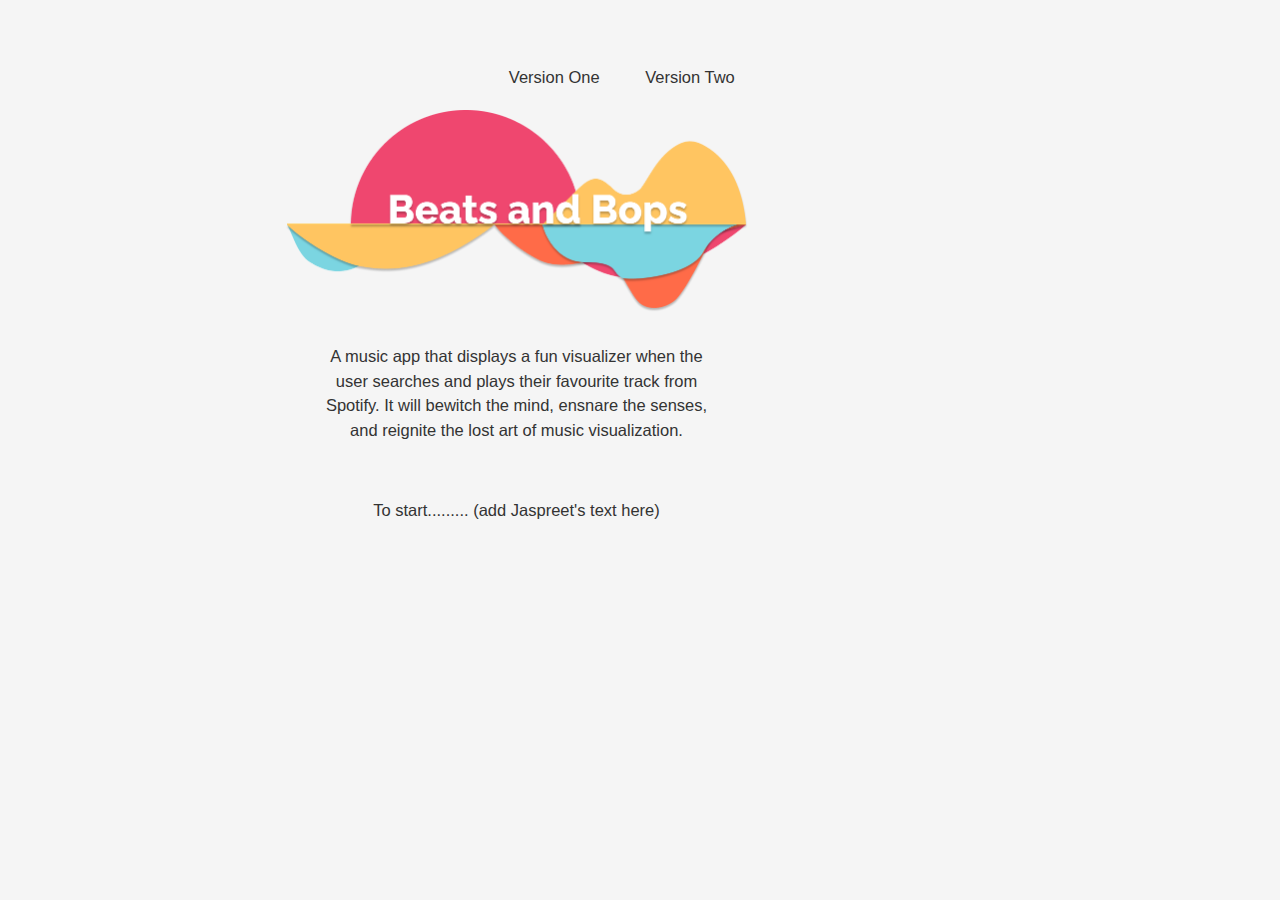
==== index.html @ 2db9bd87 "Fixed errors on CSS file" ====
<!-- Beats and Bops Webpage Structure -->
<!DOCTYPE html>
<html lang="en">
<head>
    <meta charset="UTF-8">
    <meta http-equiv="X-UA-Compatible" content="IE=edge">
    <meta name="viewport" content="width=device-width, initial-scale=1.0">
    <title>Beats and Bops</title>
    <link rel="stylesheet" href="./assets/css/homepageStyle.css">
</head>
<body>
    <main>

        <!-- placed a wrapper to help give format to the page -->
        <div class="wrapper" >
    
            <!-- Visualizer Section -->
            <div class="visualizers">
                <!-- Visualizer One -->
                <div class="vis">
                    <a href="./visualizer1.html">Version One</a>
                </div>
                <!-- Visualizer Two -->
                <div class="vis">
                    <a href="./assets/vis2/visualizer2.html">Version Two</a>
                </div>
            </div>
             <!-- This section contains the logo and information about the song being played/what our project does -->
             <section id="info" >
                <img id="logo" src="./assets/images/icon.png" alt="Beats and Bops Logo">
                <p id="song-description"> 
                    A music app that displays a fun visualizer when the user searches and plays their favourite track from Spotify. It will bewitch the mind, ensnare the senses, and reignite the lost art of music visualization.
                </p>

                <p id="song-description"> 
                    To start......... (add Jaspreet's text here)
                </p>

            </section>

        </div>
    </main>

    <!-- jQuery -->
    <!-- <script src="https://ajax.googleapis.com/ajax/libs/jquery/3.5.1/jquery.min.js"></script> -->
    <!-- Our JS file -->
    <!-- <script src=""></script> -->
</body>
</html>
---- assets/css/homepageStyle.css ----
/* Beats and Bops Style Sheet */

/* Accept suggestions for the font */
html {
    font-family: 'Raleway', sans-serif;
    background-color: #f5f5f5;
}
/* The content will cover the whole page (10vh for the margins) */
body {
    height: 90vh;
    font-size: calc(12px + 0.5vh);
}

.wrapper {
    width: 90%;
    margin: 5vh;
    height: 90vh;
}
p,h1,h2 {
    color: #333;
    font-weight: 500;
}

/* Here we give format to the info container which includes the logo,
song description/project description1 */
#info {
    display: inline-block;
    text-align: center;
}
#logo {
    width: 50%;
}
#song-description {
    width: 400px;
    line-height: 1.5;
    margin: 0 auto;
    padding: 3%;
}

/* Link Styles */
.visualizers {
    display: flex;
    flex-wrap: wrap;
    justify-content: center;
}
.vis {
    padding: 2%;

}
.vis a {
    text-decoration: none;
    color: #333;
}
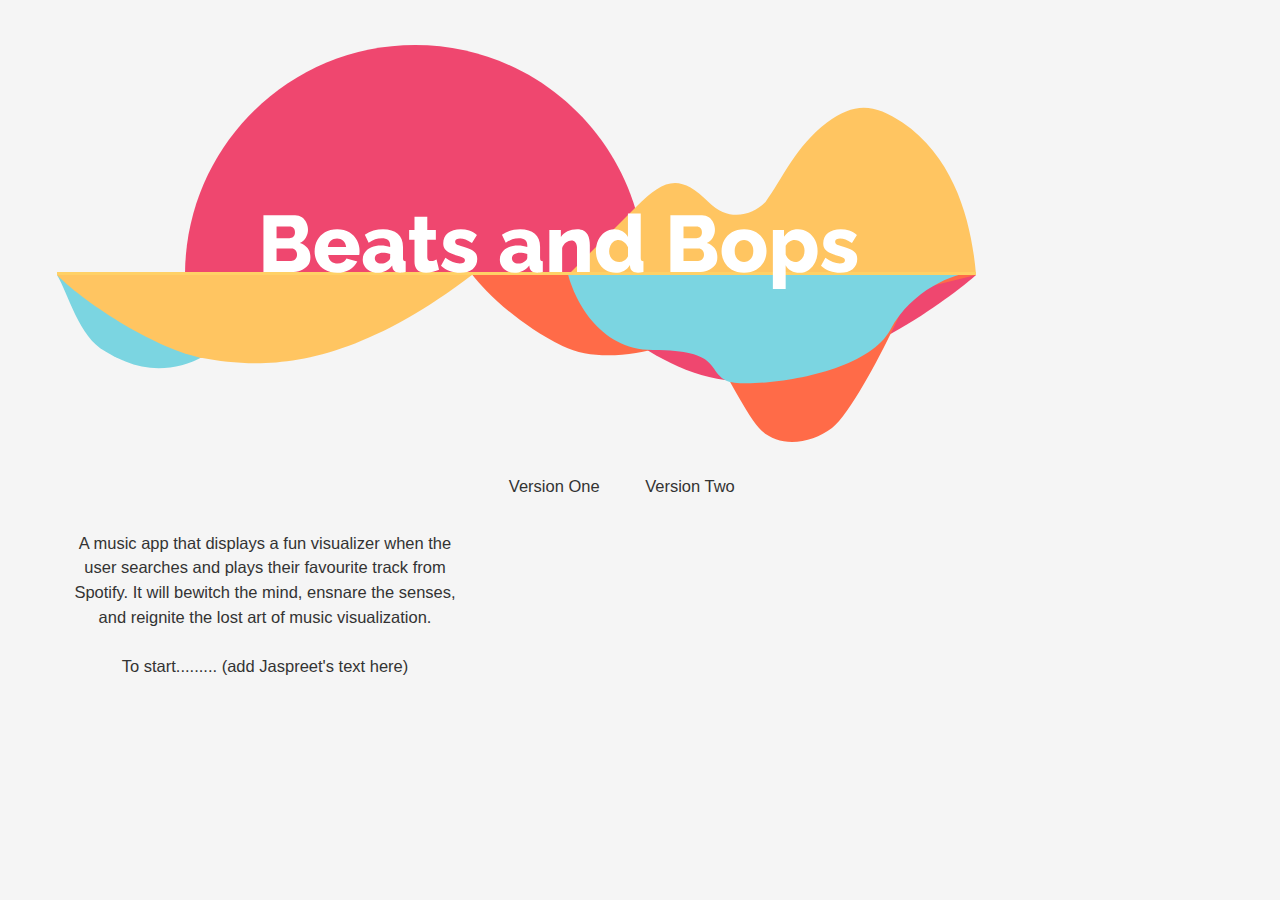
==== commit f4561b06: "Changed logo to SVG file" ====
--- a/index.html
+++ b/index.html
@@ -9,37 +9,44 @@
     <link rel="stylesheet" href="./assets/css/homepageStyle.css">
 </head>
 <body>
-    <main>
 
-        <!-- placed a wrapper to help give format to the page -->
-        <div class="wrapper" >
-    
-            <!-- Visualizer Section -->
-            <div class="visualizers">
-                <!-- Visualizer One -->
-                <div class="vis">
-                    <a href="./visualizer1.html">Version One</a>
-                </div>
-                <!-- Visualizer Two -->
-                <div class="vis">
-                    <a href="./assets/vis2/visualizer2.html">Version Two</a>
-                </div>
-            </div>
-             <!-- This section contains the logo and information about the song being played/what our project does -->
-             <section id="info" >
-                <img id="logo" src="./assets/images/icon.png" alt="Beats and Bops Logo">
-                <p id="song-description"> 
-                    A music app that displays a fun visualizer when the user searches and plays their favourite track from Spotify. It will bewitch the mind, ensnare the senses, and reignite the lost art of music visualization.
-                </p>
+<!-- placed a wrapper to help give format to the page -->
+<div class="wrapper" >
 
-                <p id="song-description"> 
-                    To start......... (add Jaspreet's text here)
-                </p>
+<div class="logo-container">
+    <svg class="logo" width="927" height="405" viewBox="0 0 927 405" fill="none" xmlns="http://www.w3.org/2000/svg">
+        <path class="blue-bottom-left" d="M52.5 306.5C25.5 292 15.3446 248.433 4 230C66.0615 249.616 182.277 293.314 150.645 311.172C126.681 324.701 97.8599 327.185 72.5 316.5C59.4886 310.778 64.8073 313.611 52.5 306.5Z" fill="#7BD5E1"/>
+        <path class="yellow-bottom-left" d="M4 230H419C289 329 205 323 149.5 313C105.1 305 34.5 260.5 4 230Z" fill="#FFC561"/>
+        <path class="blue-bottom-right" d="M687.827 336C778.667 336 882.459 265.333 923 230C923 230 531.5 230 517.088 230C502.677 230 596.986 336 687.827 336Z" fill="#EF476F"/>
+        <path class="pink-bottom-right" d="M923 230H419.5C430.333 244.333 463.5 278.6 509.5 301C555.5 323.4 623 300.333 651 286C663.333 311.5 691.6 366.6 706 383C724 403.5 757.5 399.5 779 383C796.2 369.8 826.167 312.833 839 286L858 246L923 230Z" fill="#FF6B48"/>
+        <path class="orange-bottom-right" d="M837.5 284.5C858.7 244.9 900.833 228.333 920.5 227H514.5C520 251.667 544.8 305 600 305C669 305 653.296 325.982 674 336C689.5 343.5 811 334 837.5 284.5Z" fill="#7BD5E1"/>
+        <path class="pink-top" d="M362 0C234.975 0 132 102.975 132 230H592C592 102.975 489.026 0 362 0Z" fill="#EF476F"/>
+        <path class="yellow-top" d="M849.5 77.5001C904.059 114.524 919 182 923 229.5H515.5L583.5 161.5C611 134 626.5 128 655.5 157C678.7 180.2 703.167 166.667 712.5 157C729.333 134.167 742.63 101.093 774 77.5001C801.362 56.9219 821.609 58.5734 849.5 77.5001Z" fill="#FFC561"/>
+        <rect class="yellow line" x="4" y="227" width="919" height="3" fill="#FFD166"/>
+        <path class="text" d="M257.4 212.44C257.4 215.693 256.52 218.413 254.76 220.6C253 222.733 250.653 224.333 247.72 225.4C244.84 226.467 241.64 227 238.12 227H210.44V170.2H242.04C244.707 170.2 247 170.92 248.92 172.36C250.84 173.747 252.333 175.56 253.4 177.8C254.467 180.04 255 182.36 255 184.76C255 187.427 254.307 189.987 252.92 192.44C251.533 194.893 249.507 196.707 246.84 197.88C250.04 198.84 252.6 200.547 254.52 203C256.44 205.453 257.4 208.6 257.4 212.44ZM223.56 181.4V193.16H236.44C237.88 193.16 239.16 192.68 240.28 191.72C241.4 190.76 241.96 189.267 241.96 187.24C241.96 185.373 241.453 183.933 240.44 182.92C239.48 181.907 238.307 181.4 236.92 181.4H223.56ZM244.04 209.8C244.04 208.04 243.533 206.547 242.52 205.32C241.507 204.093 240.227 203.48 238.68 203.48H223.56V215.88H238.12C239.773 215.88 241.16 215.32 242.28 214.2C243.453 213.027 244.04 211.56 244.04 209.8ZM284.168 227.8C279.421 227.8 275.368 226.813 272.008 224.84C268.648 222.867 266.061 220.253 264.248 217C262.488 213.747 261.608 210.227 261.608 206.44C261.608 202.387 262.488 198.68 264.248 195.32C266.008 191.96 268.568 189.267 271.928 187.24C275.288 185.213 279.368 184.2 284.168 184.2C288.914 184.2 292.968 185.213 296.328 187.24C299.688 189.267 302.221 191.933 303.928 195.24C305.688 198.547 306.568 202.093 306.568 205.88C306.568 207.427 306.461 208.787 306.248 209.96H275.208C275.421 212.787 276.434 214.947 278.248 216.44C280.114 217.88 282.221 218.6 284.568 218.6C286.434 218.6 288.221 218.147 289.928 217.24C291.634 216.333 292.808 215.107 293.448 213.56L304.328 216.6C302.674 219.907 300.088 222.6 296.568 224.68C293.101 226.76 288.968 227.8 284.168 227.8ZM274.888 202.12H293.128C292.861 199.453 291.874 197.347 290.168 195.8C288.514 194.2 286.461 193.4 284.008 193.4C281.554 193.4 279.474 194.2 277.768 195.8C276.114 197.4 275.154 199.507 274.888 202.12ZM309.729 214.44C309.729 211.667 310.502 209.24 312.049 207.16C313.595 205.08 315.729 203.453 318.449 202.28C321.169 201.053 324.289 200.44 327.809 200.44C329.515 200.44 331.195 200.6 332.849 200.92C334.502 201.187 335.942 201.587 337.169 202.12V200.28C337.169 195.533 334.369 193.16 328.769 193.16C326.422 193.16 324.209 193.56 322.129 194.36C320.102 195.16 317.942 196.307 315.649 197.8L311.809 189.64C317.355 186.013 323.435 184.2 330.049 184.2C336.342 184.2 341.222 185.72 344.689 188.76C348.209 191.747 349.969 196.093 349.969 201.8V212.76C349.969 214.04 350.155 214.947 350.529 215.48C350.955 216.013 351.675 216.307 352.689 216.36V227C351.569 227.213 350.555 227.373 349.649 227.48C348.742 227.587 347.942 227.64 347.249 227.64C344.849 227.64 343.009 227.16 341.729 226.2C340.502 225.24 339.729 223.933 339.409 222.28L339.169 220.44C337.302 222.84 335.062 224.68 332.449 225.96C329.835 227.187 327.142 227.8 324.369 227.8C321.595 227.8 319.089 227.213 316.849 226.04C314.662 224.867 312.929 223.293 311.649 221.32C310.369 219.293 309.729 217 309.729 214.44ZM335.169 216.04C336.502 214.973 337.169 213.88 337.169 212.76V209C336.049 208.573 334.822 208.253 333.489 208.04C332.209 207.773 331.035 207.64 329.969 207.64C327.569 207.64 325.595 208.173 324.049 209.24C322.555 210.307 321.809 211.667 321.809 213.32C321.809 214.76 322.369 216.013 323.489 217.08C324.662 218.093 326.209 218.6 328.129 218.6C329.409 218.6 330.689 218.36 331.969 217.88C333.249 217.4 334.315 216.787 335.169 216.04ZM386.053 224.76C384.293 225.507 382.266 226.2 379.973 226.84C377.733 227.48 375.466 227.8 373.173 227.8C371.04 227.8 369.093 227.453 367.333 226.76C365.573 226.013 364.16 224.813 363.093 223.16C362.026 221.507 361.493 219.32 361.493 216.6V194.68H356.133V185H361.493V171.64H374.293V185H382.853V194.68H374.293V212.2C374.293 213.587 374.64 214.6 375.333 215.24C376.026 215.827 376.906 216.12 377.973 216.12C378.933 216.12 379.92 215.96 380.933 215.64C381.946 215.32 382.826 214.973 383.573 214.6L386.053 224.76ZM407.121 227.8C403.494 227.8 399.974 227.213 396.561 226.04C393.201 224.813 390.347 223.08 388.001 220.84L392.401 212.76C397.574 216.547 402.347 218.44 406.721 218.44C408.374 218.44 409.654 218.173 410.561 217.64C411.467 217.107 411.921 216.28 411.921 215.16C411.921 213.987 411.307 213.16 410.081 212.68C408.854 212.147 407.041 211.533 404.641 210.84C401.441 209.773 398.774 208.733 396.641 207.72C394.507 206.707 392.907 205.48 391.841 204.04C390.774 202.6 390.241 200.68 390.241 198.28C390.241 194.067 391.814 190.68 394.961 188.12C398.107 185.507 402.374 184.2 407.761 184.2C410.641 184.2 413.441 184.653 416.161 185.56C418.934 186.467 421.521 187.987 423.921 190.12L418.961 198.12C416.561 196.467 414.427 195.267 412.561 194.52C410.694 193.773 408.881 193.4 407.121 193.4C405.734 193.4 404.561 193.667 403.601 194.2C402.641 194.68 402.161 195.533 402.161 196.76C402.161 197.933 402.694 198.813 403.761 199.4C404.827 199.933 406.481 200.52 408.721 201.16C412.134 202.173 414.987 203.213 417.281 204.28C419.627 205.293 421.361 206.573 422.481 208.12C423.654 209.613 424.241 211.613 424.241 214.12C424.241 218.387 422.694 221.747 419.601 224.2C416.507 226.6 412.347 227.8 407.121 227.8ZM446.838 214.44C446.838 211.667 447.611 209.24 449.158 207.16C450.705 205.08 452.838 203.453 455.558 202.28C458.278 201.053 461.398 200.44 464.918 200.44C466.625 200.44 468.305 200.6 469.958 200.92C471.611 201.187 473.051 201.587 474.278 202.12V200.28C474.278 195.533 471.478 193.16 465.878 193.16C463.531 193.16 461.318 193.56 459.238 194.36C457.211 195.16 455.051 196.307 452.758 197.8L448.918 189.64C454.465 186.013 460.545 184.2 467.158 184.2C473.451 184.2 478.331 185.72 481.798 188.76C485.318 191.747 487.078 196.093 487.078 201.8V212.76C487.078 214.04 487.265 214.947 487.638 215.48C488.065 216.013 488.785 216.307 489.798 216.36V227C488.678 227.213 487.665 227.373 486.758 227.48C485.851 227.587 485.051 227.64 484.358 227.64C481.958 227.64 480.118 227.16 478.838 226.2C477.611 225.24 476.838 223.933 476.518 222.28L476.278 220.44C474.411 222.84 472.171 224.68 469.558 225.96C466.945 227.187 464.251 227.8 461.478 227.8C458.705 227.8 456.198 227.213 453.958 226.04C451.771 224.867 450.038 223.293 448.758 221.32C447.478 219.293 446.838 217 446.838 214.44ZM472.278 216.04C473.611 214.973 474.278 213.88 474.278 212.76V209C473.158 208.573 471.931 208.253 470.598 208.04C469.318 207.773 468.145 207.64 467.078 207.64C464.678 207.64 462.705 208.173 461.158 209.24C459.665 210.307 458.918 211.667 458.918 213.32C458.918 214.76 459.478 216.013 460.598 217.08C461.771 218.093 463.318 218.6 465.238 218.6C466.518 218.6 467.798 218.36 469.078 217.88C470.358 217.4 471.425 216.787 472.278 216.04ZM536.833 227H524.033V203.4C524.033 200.627 523.5 198.627 522.433 197.4C521.42 196.12 520.06 195.48 518.353 195.48C516.593 195.48 514.806 196.173 512.993 197.56C511.18 198.947 509.9 200.733 509.153 202.92V227H496.353V185H507.873V192.04C509.42 189.587 511.606 187.667 514.433 186.28C517.26 184.893 520.513 184.2 524.193 184.2C526.913 184.2 529.1 184.707 530.753 185.72C532.46 186.68 533.74 187.96 534.593 189.56C535.5 191.107 536.086 192.813 536.353 194.68C536.673 196.547 536.833 198.36 536.833 200.12V227ZM542.938 205.96C542.938 201.907 543.711 198.253 545.258 195C546.858 191.693 549.044 189.08 551.818 187.16C554.644 185.187 557.871 184.2 561.497 184.2C564.431 184.2 567.071 184.92 569.418 186.36C571.818 187.747 573.658 189.587 574.938 191.88V168.6H587.738V212.76C587.738 214.04 587.924 214.947 588.298 215.48C588.724 216.013 589.444 216.307 590.458 216.36V227C588.218 227.427 586.404 227.64 585.017 227.64C582.831 227.64 581.044 227.16 579.658 226.2C578.271 225.24 577.444 223.907 577.178 222.2L576.938 220.04C575.444 222.653 573.418 224.6 570.858 225.88C568.298 227.16 565.604 227.8 562.778 227.8C558.938 227.8 555.524 226.867 552.538 225C549.551 223.08 547.204 220.467 545.498 217.16C543.791 213.853 542.938 210.12 542.938 205.96ZM575.018 211.16V202.36C574.218 200.227 572.911 198.493 571.098 197.16C569.338 195.773 567.498 195.08 565.578 195.08C563.764 195.08 562.138 195.587 560.698 196.6C559.258 197.613 558.138 198.973 557.338 200.68C556.538 202.387 556.138 204.227 556.138 206.2C556.138 209.293 557.071 211.88 558.938 213.96C560.858 215.987 563.284 217 566.218 217C567.978 217 569.658 216.493 571.258 215.48C572.911 214.413 574.164 212.973 575.018 211.16ZM664.353 212.44C664.353 215.693 663.473 218.413 661.713 220.6C659.953 222.733 657.606 224.333 654.673 225.4C651.793 226.467 648.593 227 645.073 227H617.393V170.2H648.993C651.66 170.2 653.953 170.92 655.873 172.36C657.793 173.747 659.286 175.56 660.353 177.8C661.42 180.04 661.953 182.36 661.953 184.76C661.953 187.427 661.26 189.987 659.873 192.44C658.486 194.893 656.46 196.707 653.793 197.88C656.993 198.84 659.553 200.547 661.473 203C663.393 205.453 664.353 208.6 664.353 212.44ZM630.513 181.4V193.16H643.393C644.833 193.16 646.113 192.68 647.233 191.72C648.353 190.76 648.913 189.267 648.913 187.24C648.913 185.373 648.406 183.933 647.393 182.92C646.433 181.907 645.26 181.4 643.873 181.4H630.513ZM650.993 209.8C650.993 208.04 650.486 206.547 649.473 205.32C648.46 204.093 647.18 203.48 645.633 203.48H630.513V215.88H645.073C646.726 215.88 648.113 215.32 649.233 214.2C650.406 213.027 650.993 211.56 650.993 209.8ZM691.041 227.8C686.241 227.8 682.161 226.787 678.801 224.76C675.494 222.733 672.961 220.067 671.201 216.76C669.441 213.453 668.561 209.88 668.561 206.04C668.561 202.147 669.441 198.547 671.201 195.24C672.961 191.933 675.521 189.267 678.881 187.24C682.241 185.213 686.294 184.2 691.041 184.2C695.787 184.2 699.841 185.213 703.201 187.24C706.561 189.267 709.121 191.933 710.881 195.24C712.641 198.547 713.521 202.147 713.521 206.04C713.521 209.88 712.641 213.453 710.881 216.76C709.121 220.067 706.561 222.733 703.201 224.76C699.841 226.787 695.787 227.8 691.041 227.8ZM681.681 206.04C681.681 209.293 682.561 211.933 684.321 213.96C686.134 215.987 688.374 217 691.041 217C693.654 217 695.841 215.987 697.601 213.96C699.414 211.933 700.321 209.293 700.321 206.04C700.321 202.787 699.414 200.147 697.601 198.12C695.841 196.093 693.654 195.08 691.041 195.08C688.374 195.08 686.134 196.093 684.321 198.12C682.561 200.147 681.681 202.787 681.681 206.04ZM746.429 227.8C743.282 227.8 740.509 227.133 738.109 225.8C735.762 224.413 733.949 222.547 732.669 220.2V244.04H719.869V185H730.989V191.8C732.535 189.4 734.482 187.533 736.829 186.2C739.175 184.867 741.922 184.2 745.069 184.2C748.802 184.2 752.135 185.187 755.069 187.16C758.055 189.08 760.375 191.667 762.029 194.92C763.735 198.173 764.589 201.827 764.589 205.88C764.589 210.04 763.815 213.773 762.269 217.08C760.722 220.387 758.562 223 755.789 224.92C753.069 226.84 749.949 227.8 746.429 227.8ZM742.109 217C743.922 217 745.549 216.493 746.989 215.48C748.429 214.413 749.549 213.053 750.349 211.4C751.149 209.693 751.549 207.827 751.549 205.8C751.549 202.707 750.589 200.147 748.669 198.12C746.802 196.093 744.402 195.08 741.469 195.08C739.709 195.08 738.002 195.613 736.349 196.68C734.749 197.693 733.522 199.08 732.669 200.84V209.48C733.522 211.613 734.802 213.4 736.509 214.84C738.269 216.28 740.135 217 742.109 217ZM787.121 227.8C783.494 227.8 779.974 227.213 776.561 226.04C773.201 224.813 770.347 223.08 768.001 220.84L772.401 212.76C777.574 216.547 782.347 218.44 786.721 218.44C788.374 218.44 789.654 218.173 790.561 217.64C791.467 217.107 791.921 216.28 791.921 215.16C791.921 213.987 791.307 213.16 790.081 212.68C788.854 212.147 787.041 211.533 784.641 210.84C781.441 209.773 778.774 208.733 776.641 207.72C774.507 206.707 772.907 205.48 771.841 204.04C770.774 202.6 770.241 200.68 770.241 198.28C770.241 194.067 771.814 190.68 774.961 188.12C778.107 185.507 782.374 184.2 787.761 184.2C790.641 184.2 793.441 184.653 796.161 185.56C798.934 186.467 801.521 187.987 803.921 190.12L798.961 198.12C796.561 196.467 794.427 195.267 792.561 194.52C790.694 193.773 788.881 193.4 787.121 193.4C785.734 193.4 784.561 193.667 783.601 194.2C782.641 194.68 782.161 195.533 782.161 196.76C782.161 197.933 782.694 198.813 783.761 199.4C784.827 199.933 786.481 200.52 788.721 201.16C792.134 202.173 794.987 203.213 797.281 204.28C799.627 205.293 801.361 206.573 802.481 208.12C803.654 209.613 804.241 211.613 804.241 214.12C804.241 218.387 802.694 221.747 799.601 224.2C796.507 226.6 792.347 227.8 787.121 227.8Z" fill="white"/>
+    </svg>
+</div>
 
-            </section>
+    <div class="visualizers"> <!-- Visualizer Section -->
+        <div class="vis"> <!-- Visualizer One -->
+            <a href="./visualizer1.html">Version One</a>
+        </div>
+        <div class="vis"> <!-- Visualizer Two -->
+            <a href="./assets/vis2/visualizer2.html">Version Two</a>
+        </div>
+    </div>
 
-        </div>
-    </main>
+<!-- This section contains the logo and information about the song being played/what our project does -->
+    <section id="info" >
+        <p id="song-description"> 
+            A music app that displays a fun visualizer when the user searches and plays their favourite track from Spotify. It will bewitch the mind, ensnare the senses, and reignite the lost art of music visualization.
+        </p>
+
+        <p id="song-description"> 
+            To start......... (add Jaspreet's text here)
+        </p>
+    </section>
+</div> <!--End of div class="wrapper"-->
 
     <!-- jQuery -->
     <!-- <script src="https://ajax.googleapis.com/ajax/libs/jquery/3.5.1/jquery.min.js"></script> -->
--- a/assets/css/homepageStyle.css
+++ b/assets/css/homepageStyle.css
@@ -27,9 +27,12 @@
     display: inline-block;
     text-align: center;
 }
-#logo {
-    width: 50%;
+
+.logo-container {
+    width: 10em;
 }
+
+
 #song-description {
     width: 400px;
     line-height: 1.5;
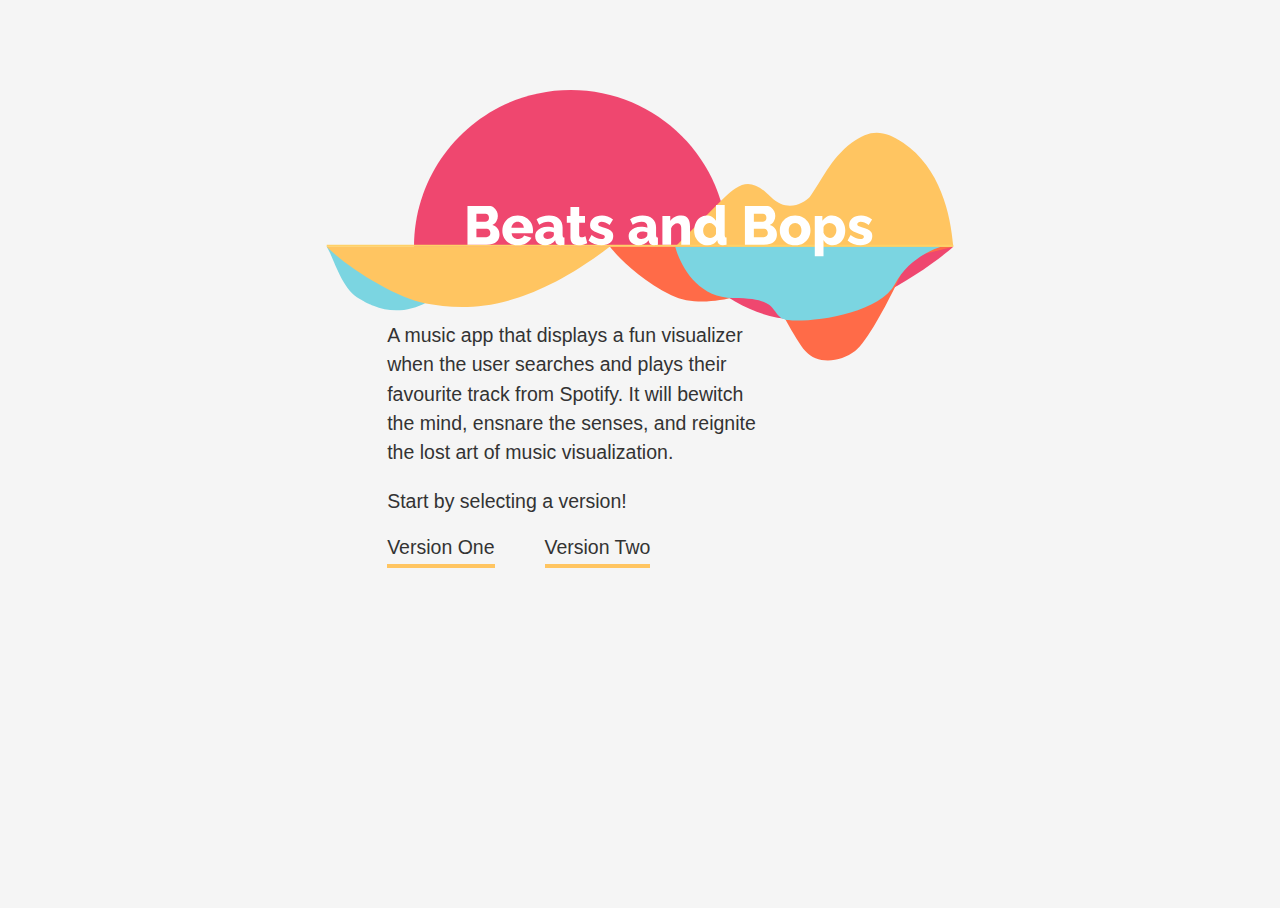
==== commit 0f0c47d4: "Styled links and font" ====
--- a/index.html
+++ b/index.html
@@ -7,14 +7,14 @@
     <meta name="viewport" content="width=device-width, initial-scale=1.0">
     <title>Beats and Bops</title>
     <link rel="stylesheet" href="./assets/css/homepageStyle.css">
+    <link href="https://fonts.googleapis.com/css2?family=Lato&display=swap" rel="stylesheet">
 </head>
 <body>
 
 <!-- placed a wrapper to help give format to the page -->
 <div class="wrapper" >
 
-<div class="logo-container">
-    <svg class="logo" width="927" height="405" viewBox="0 0 927 405" fill="none" xmlns="http://www.w3.org/2000/svg">
+    <svg class="logo" viewBox="0 0 927 405" fill="none" xmlns="http://www.w3.org/2000/svg">
         <path class="blue-bottom-left" d="M52.5 306.5C25.5 292 15.3446 248.433 4 230C66.0615 249.616 182.277 293.314 150.645 311.172C126.681 324.701 97.8599 327.185 72.5 316.5C59.4886 310.778 64.8073 313.611 52.5 306.5Z" fill="#7BD5E1"/>
         <path class="yellow-bottom-left" d="M4 230H419C289 329 205 323 149.5 313C105.1 305 34.5 260.5 4 230Z" fill="#FFC561"/>
         <path class="blue-bottom-right" d="M687.827 336C778.667 336 882.459 265.333 923 230C923 230 531.5 230 517.088 230C502.677 230 596.986 336 687.827 336Z" fill="#EF476F"/>
@@ -25,27 +25,25 @@
         <rect class="yellow line" x="4" y="227" width="919" height="3" fill="#FFD166"/>
         <path class="text" d="M257.4 212.44C257.4 215.693 256.52 218.413 254.76 220.6C253 222.733 250.653 224.333 247.72 225.4C244.84 226.467 241.64 227 238.12 227H210.44V170.2H242.04C244.707 170.2 247 170.92 248.92 172.36C250.84 173.747 252.333 175.56 253.4 177.8C254.467 180.04 255 182.36 255 184.76C255 187.427 254.307 189.987 252.92 192.44C251.533 194.893 249.507 196.707 246.84 197.88C250.04 198.84 252.6 200.547 254.52 203C256.44 205.453 257.4 208.6 257.4 212.44ZM223.56 181.4V193.16H236.44C237.88 193.16 239.16 192.68 240.28 191.72C241.4 190.76 241.96 189.267 241.96 187.24C241.96 185.373 241.453 183.933 240.44 182.92C239.48 181.907 238.307 181.4 236.92 181.4H223.56ZM244.04 209.8C244.04 208.04 243.533 206.547 242.52 205.32C241.507 204.093 240.227 203.48 238.68 203.48H223.56V215.88H238.12C239.773 215.88 241.16 215.32 242.28 214.2C243.453 213.027 244.04 211.56 244.04 209.8ZM284.168 227.8C279.421 227.8 275.368 226.813 272.008 224.84C268.648 222.867 266.061 220.253 264.248 217C262.488 213.747 261.608 210.227 261.608 206.44C261.608 202.387 262.488 198.68 264.248 195.32C266.008 191.96 268.568 189.267 271.928 187.24C275.288 185.213 279.368 184.2 284.168 184.2C288.914 184.2 292.968 185.213 296.328 187.24C299.688 189.267 302.221 191.933 303.928 195.24C305.688 198.547 306.568 202.093 306.568 205.88C306.568 207.427 306.461 208.787 306.248 209.96H275.208C275.421 212.787 276.434 214.947 278.248 216.44C280.114 217.88 282.221 218.6 284.568 218.6C286.434 218.6 288.221 218.147 289.928 217.24C291.634 216.333 292.808 215.107 293.448 213.56L304.328 216.6C302.674 219.907 300.088 222.6 296.568 224.68C293.101 226.76 288.968 227.8 284.168 227.8ZM274.888 202.12H293.128C292.861 199.453 291.874 197.347 290.168 195.8C288.514 194.2 286.461 193.4 284.008 193.4C281.554 193.4 279.474 194.2 277.768 195.8C276.114 197.4 275.154 199.507 274.888 202.12ZM309.729 214.44C309.729 211.667 310.502 209.24 312.049 207.16C313.595 205.08 315.729 203.453 318.449 202.28C321.169 201.053 324.289 200.44 327.809 200.44C329.515 200.44 331.195 200.6 332.849 200.92C334.502 201.187 335.942 201.587 337.169 202.12V200.28C337.169 195.533 334.369 193.16 328.769 193.16C326.422 193.16 324.209 193.56 322.129 194.36C320.102 195.16 317.942 196.307 315.649 197.8L311.809 189.64C317.355 186.013 323.435 184.2 330.049 184.2C336.342 184.2 341.222 185.72 344.689 188.76C348.209 191.747 349.969 196.093 349.969 201.8V212.76C349.969 214.04 350.155 214.947 350.529 215.48C350.955 216.013 351.675 216.307 352.689 216.36V227C351.569 227.213 350.555 227.373 349.649 227.48C348.742 227.587 347.942 227.64 347.249 227.64C344.849 227.64 343.009 227.16 341.729 226.2C340.502 225.24 339.729 223.933 339.409 222.28L339.169 220.44C337.302 222.84 335.062 224.68 332.449 225.96C329.835 227.187 327.142 227.8 324.369 227.8C321.595 227.8 319.089 227.213 316.849 226.04C314.662 224.867 312.929 223.293 311.649 221.32C310.369 219.293 309.729 217 309.729 214.44ZM335.169 216.04C336.502 214.973 337.169 213.88 337.169 212.76V209C336.049 208.573 334.822 208.253 333.489 208.04C332.209 207.773 331.035 207.64 329.969 207.64C327.569 207.64 325.595 208.173 324.049 209.24C322.555 210.307 321.809 211.667 321.809 213.32C321.809 214.76 322.369 216.013 323.489 217.08C324.662 218.093 326.209 218.6 328.129 218.6C329.409 218.6 330.689 218.36 331.969 217.88C333.249 217.4 334.315 216.787 335.169 216.04ZM386.053 224.76C384.293 225.507 382.266 226.2 379.973 226.84C377.733 227.48 375.466 227.8 373.173 227.8C371.04 227.8 369.093 227.453 367.333 226.76C365.573 226.013 364.16 224.813 363.093 223.16C362.026 221.507 361.493 219.32 361.493 216.6V194.68H356.133V185H361.493V171.64H374.293V185H382.853V194.68H374.293V212.2C374.293 213.587 374.64 214.6 375.333 215.24C376.026 215.827 376.906 216.12 377.973 216.12C378.933 216.12 379.92 215.96 380.933 215.64C381.946 215.32 382.826 214.973 383.573 214.6L386.053 224.76ZM407.121 227.8C403.494 227.8 399.974 227.213 396.561 226.04C393.201 224.813 390.347 223.08 388.001 220.84L392.401 212.76C397.574 216.547 402.347 218.44 406.721 218.44C408.374 218.44 409.654 218.173 410.561 217.64C411.467 217.107 411.921 216.28 411.921 215.16C411.921 213.987 411.307 213.16 410.081 212.68C408.854 212.147 407.041 211.533 404.641 210.84C401.441 209.773 398.774 208.733 396.641 207.72C394.507 206.707 392.907 205.48 391.841 204.04C390.774 202.6 390.241 200.68 390.241 198.28C390.241 194.067 391.814 190.68 394.961 188.12C398.107 185.507 402.374 184.2 407.761 184.2C410.641 184.2 413.441 184.653 416.161 185.56C418.934 186.467 421.521 187.987 423.921 190.12L418.961 198.12C416.561 196.467 414.427 195.267 412.561 194.52C410.694 193.773 408.881 193.4 407.121 193.4C405.734 193.4 404.561 193.667 403.601 194.2C402.641 194.68 402.161 195.533 402.161 196.76C402.161 197.933 402.694 198.813 403.761 199.4C404.827 199.933 406.481 200.52 408.721 201.16C412.134 202.173 414.987 203.213 417.281 204.28C419.627 205.293 421.361 206.573 422.481 208.12C423.654 209.613 424.241 211.613 424.241 214.12C424.241 218.387 422.694 221.747 419.601 224.2C416.507 226.6 412.347 227.8 407.121 227.8ZM446.838 214.44C446.838 211.667 447.611 209.24 449.158 207.16C450.705 205.08 452.838 203.453 455.558 202.28C458.278 201.053 461.398 200.44 464.918 200.44C466.625 200.44 468.305 200.6 469.958 200.92C471.611 201.187 473.051 201.587 474.278 202.12V200.28C474.278 195.533 471.478 193.16 465.878 193.16C463.531 193.16 461.318 193.56 459.238 194.36C457.211 195.16 455.051 196.307 452.758 197.8L448.918 189.64C454.465 186.013 460.545 184.2 467.158 184.2C473.451 184.2 478.331 185.72 481.798 188.76C485.318 191.747 487.078 196.093 487.078 201.8V212.76C487.078 214.04 487.265 214.947 487.638 215.48C488.065 216.013 488.785 216.307 489.798 216.36V227C488.678 227.213 487.665 227.373 486.758 227.48C485.851 227.587 485.051 227.64 484.358 227.64C481.958 227.64 480.118 227.16 478.838 226.2C477.611 225.24 476.838 223.933 476.518 222.28L476.278 220.44C474.411 222.84 472.171 224.68 469.558 225.96C466.945 227.187 464.251 227.8 461.478 227.8C458.705 227.8 456.198 227.213 453.958 226.04C451.771 224.867 450.038 223.293 448.758 221.32C447.478 219.293 446.838 217 446.838 214.44ZM472.278 216.04C473.611 214.973 474.278 213.88 474.278 212.76V209C473.158 208.573 471.931 208.253 470.598 208.04C469.318 207.773 468.145 207.64 467.078 207.64C464.678 207.64 462.705 208.173 461.158 209.24C459.665 210.307 458.918 211.667 458.918 213.32C458.918 214.76 459.478 216.013 460.598 217.08C461.771 218.093 463.318 218.6 465.238 218.6C466.518 218.6 467.798 218.36 469.078 217.88C470.358 217.4 471.425 216.787 472.278 216.04ZM536.833 227H524.033V203.4C524.033 200.627 523.5 198.627 522.433 197.4C521.42 196.12 520.06 195.48 518.353 195.48C516.593 195.48 514.806 196.173 512.993 197.56C511.18 198.947 509.9 200.733 509.153 202.92V227H496.353V185H507.873V192.04C509.42 189.587 511.606 187.667 514.433 186.28C517.26 184.893 520.513 184.2 524.193 184.2C526.913 184.2 529.1 184.707 530.753 185.72C532.46 186.68 533.74 187.96 534.593 189.56C535.5 191.107 536.086 192.813 536.353 194.68C536.673 196.547 536.833 198.36 536.833 200.12V227ZM542.938 205.96C542.938 201.907 543.711 198.253 545.258 195C546.858 191.693 549.044 189.08 551.818 187.16C554.644 185.187 557.871 184.2 561.497 184.2C564.431 184.2 567.071 184.92 569.418 186.36C571.818 187.747 573.658 189.587 574.938 191.88V168.6H587.738V212.76C587.738 214.04 587.924 214.947 588.298 215.48C588.724 216.013 589.444 216.307 590.458 216.36V227C588.218 227.427 586.404 227.64 585.017 227.64C582.831 227.64 581.044 227.16 579.658 226.2C578.271 225.24 577.444 223.907 577.178 222.2L576.938 220.04C575.444 222.653 573.418 224.6 570.858 225.88C568.298 227.16 565.604 227.8 562.778 227.8C558.938 227.8 555.524 226.867 552.538 225C549.551 223.08 547.204 220.467 545.498 217.16C543.791 213.853 542.938 210.12 542.938 205.96ZM575.018 211.16V202.36C574.218 200.227 572.911 198.493 571.098 197.16C569.338 195.773 567.498 195.08 565.578 195.08C563.764 195.08 562.138 195.587 560.698 196.6C559.258 197.613 558.138 198.973 557.338 200.68C556.538 202.387 556.138 204.227 556.138 206.2C556.138 209.293 557.071 211.88 558.938 213.96C560.858 215.987 563.284 217 566.218 217C567.978 217 569.658 216.493 571.258 215.48C572.911 214.413 574.164 212.973 575.018 211.16ZM664.353 212.44C664.353 215.693 663.473 218.413 661.713 220.6C659.953 222.733 657.606 224.333 654.673 225.4C651.793 226.467 648.593 227 645.073 227H617.393V170.2H648.993C651.66 170.2 653.953 170.92 655.873 172.36C657.793 173.747 659.286 175.56 660.353 177.8C661.42 180.04 661.953 182.36 661.953 184.76C661.953 187.427 661.26 189.987 659.873 192.44C658.486 194.893 656.46 196.707 653.793 197.88C656.993 198.84 659.553 200.547 661.473 203C663.393 205.453 664.353 208.6 664.353 212.44ZM630.513 181.4V193.16H643.393C644.833 193.16 646.113 192.68 647.233 191.72C648.353 190.76 648.913 189.267 648.913 187.24C648.913 185.373 648.406 183.933 647.393 182.92C646.433 181.907 645.26 181.4 643.873 181.4H630.513ZM650.993 209.8C650.993 208.04 650.486 206.547 649.473 205.32C648.46 204.093 647.18 203.48 645.633 203.48H630.513V215.88H645.073C646.726 215.88 648.113 215.32 649.233 214.2C650.406 213.027 650.993 211.56 650.993 209.8ZM691.041 227.8C686.241 227.8 682.161 226.787 678.801 224.76C675.494 222.733 672.961 220.067 671.201 216.76C669.441 213.453 668.561 209.88 668.561 206.04C668.561 202.147 669.441 198.547 671.201 195.24C672.961 191.933 675.521 189.267 678.881 187.24C682.241 185.213 686.294 184.2 691.041 184.2C695.787 184.2 699.841 185.213 703.201 187.24C706.561 189.267 709.121 191.933 710.881 195.24C712.641 198.547 713.521 202.147 713.521 206.04C713.521 209.88 712.641 213.453 710.881 216.76C709.121 220.067 706.561 222.733 703.201 224.76C699.841 226.787 695.787 227.8 691.041 227.8ZM681.681 206.04C681.681 209.293 682.561 211.933 684.321 213.96C686.134 215.987 688.374 217 691.041 217C693.654 217 695.841 215.987 697.601 213.96C699.414 211.933 700.321 209.293 700.321 206.04C700.321 202.787 699.414 200.147 697.601 198.12C695.841 196.093 693.654 195.08 691.041 195.08C688.374 195.08 686.134 196.093 684.321 198.12C682.561 200.147 681.681 202.787 681.681 206.04ZM746.429 227.8C743.282 227.8 740.509 227.133 738.109 225.8C735.762 224.413 733.949 222.547 732.669 220.2V244.04H719.869V185H730.989V191.8C732.535 189.4 734.482 187.533 736.829 186.2C739.175 184.867 741.922 184.2 745.069 184.2C748.802 184.2 752.135 185.187 755.069 187.16C758.055 189.08 760.375 191.667 762.029 194.92C763.735 198.173 764.589 201.827 764.589 205.88C764.589 210.04 763.815 213.773 762.269 217.08C760.722 220.387 758.562 223 755.789 224.92C753.069 226.84 749.949 227.8 746.429 227.8ZM742.109 217C743.922 217 745.549 216.493 746.989 215.48C748.429 214.413 749.549 213.053 750.349 211.4C751.149 209.693 751.549 207.827 751.549 205.8C751.549 202.707 750.589 200.147 748.669 198.12C746.802 196.093 744.402 195.08 741.469 195.08C739.709 195.08 738.002 195.613 736.349 196.68C734.749 197.693 733.522 199.08 732.669 200.84V209.48C733.522 211.613 734.802 213.4 736.509 214.84C738.269 216.28 740.135 217 742.109 217ZM787.121 227.8C783.494 227.8 779.974 227.213 776.561 226.04C773.201 224.813 770.347 223.08 768.001 220.84L772.401 212.76C777.574 216.547 782.347 218.44 786.721 218.44C788.374 218.44 789.654 218.173 790.561 217.64C791.467 217.107 791.921 216.28 791.921 215.16C791.921 213.987 791.307 213.16 790.081 212.68C788.854 212.147 787.041 211.533 784.641 210.84C781.441 209.773 778.774 208.733 776.641 207.72C774.507 206.707 772.907 205.48 771.841 204.04C770.774 202.6 770.241 200.68 770.241 198.28C770.241 194.067 771.814 190.68 774.961 188.12C778.107 185.507 782.374 184.2 787.761 184.2C790.641 184.2 793.441 184.653 796.161 185.56C798.934 186.467 801.521 187.987 803.921 190.12L798.961 198.12C796.561 196.467 794.427 195.267 792.561 194.52C790.694 193.773 788.881 193.4 787.121 193.4C785.734 193.4 784.561 193.667 783.601 194.2C782.641 194.68 782.161 195.533 782.161 196.76C782.161 197.933 782.694 198.813 783.761 199.4C784.827 199.933 786.481 200.52 788.721 201.16C792.134 202.173 794.987 203.213 797.281 204.28C799.627 205.293 801.361 206.573 802.481 208.12C803.654 209.613 804.241 211.613 804.241 214.12C804.241 218.387 802.694 221.747 799.601 224.2C796.507 226.6 792.347 227.8 787.121 227.8Z" fill="white"/>
     </svg>
-</div>
+
+<!-- This section contains information about the song being played/what our project does -->
+    <section id="info" >
+        <h2>A music app that displays a fun visualizer when the user searches and plays their favourite track from Spotify. It will bewitch the mind, ensnare the senses, and reignite the lost art of music visualization.
+        </h2>
+        <p>Start by selecting a version!</p>
 
     <div class="visualizers"> <!-- Visualizer Section -->
-        <div class="vis"> <!-- Visualizer One -->
-            <a href="./visualizer1.html">Version One</a>
+        <!-- Visualizer One -->
+        <div class="vis-child">
+            <a class="link" href="./visualizer1.html">Version One</a>
         </div>
-        <div class="vis"> <!-- Visualizer Two -->
-            <a href="./assets/vis2/visualizer2.html">Version Two</a>
+        <div class="vis-child">
+            <!-- Visualizer Two -->
+            <a  class="link" href="./assets/vis2/visualizer2.html">Version Two</a>
         </div>
     </div>
+</section>
 
-<!-- This section contains the logo and information about the song being played/what our project does -->
-    <section id="info" >
-        <p id="song-description"> 
-            A music app that displays a fun visualizer when the user searches and plays their favourite track from Spotify. It will bewitch the mind, ensnare the senses, and reignite the lost art of music visualization.
-        </p>
-
-        <p id="song-description"> 
-            To start......... (add Jaspreet's text here)
-        </p>
-    </section>
 </div> <!--End of div class="wrapper"-->
 
     <!-- jQuery -->
--- a/assets/css/homepageStyle.css
+++ b/assets/css/homepageStyle.css
@@ -8,49 +8,88 @@
 /* The content will cover the whole page (10vh for the margins) */
 body {
     height: 90vh;
-    font-size: calc(12px + 0.5vh);
+    font-size: calc(15px + 0.5vh);
 }
 
-.wrapper {
-    width: 90%;
-    margin: 5vh;
-    height: 90vh;
-}
 p,h1,h2 {
     color: #333;
     font-weight: 500;
 }
 
-/* Here we give format to the info container which includes the logo,
-song description/project description1 */
-#info {
-    display: inline-block;
-    text-align: center;
+h2 {
+    font-size: 1em;
 }
 
-.logo-container {
-    width: 10em;
+.wrapper {
+    display: flex;
+    align-items: center;
+    margin-top: 10vh;
+    width: 100%;
+    height: 100%;
+    flex-direction: column;
 }
 
+.logo {
+    width: 50%;
+}
 
-#song-description {
-    width: 400px;
+#info {
+    display: flex;
+    flex-direction: column;
+}
+
+#info h2 {
+    margin: -5vh 30% 0 0;
+}
+
+#info h2, #info p {
+    width: 30%;
     line-height: 1.5;
-    margin: 0 auto;
-    padding: 3%;
+    margin-left: 30%;
 }
 
 /* Link Styles */
 .visualizers {
-    display: flex;
+    display: inline-flex;
     flex-wrap: wrap;
-    justify-content: center;
+    flex-direction: row;
+    margin-left: 30%;
 }
-.vis {
-    padding: 2%;
 
+.visualizers > div:not(:first-child) {
+    margin-left: 50px;
+  }
+
+
+.link {
+    cursor: pointer;
+    color: #333;
+    display: block;
+    text-decoration: none;
+    position: relative;
+    width: fit-content;
+    border-bottom: 4px solid #FFC561;
+    padding-bottom: 5px;
+    font-size: 1em;
 }
-.vis a {
-    text-decoration: none;
+
+.link:hover {
     color: #333;
 }
+
+.link:after {
+    content: "";
+    background: #FFC561;
+	mix-blend-mode: normal;
+    width: calc(100% + 20px);
+    height: 0;
+    position: absolute;
+    bottom: -4px;
+    left: -10px;
+    z-index: -1;
+	transition: all .3s cubic-bezier(0.445, 0.05, 0.55, 0.95);
+}
+
+.link:hover::after {
+    height: calc(100% + 8px);
+}
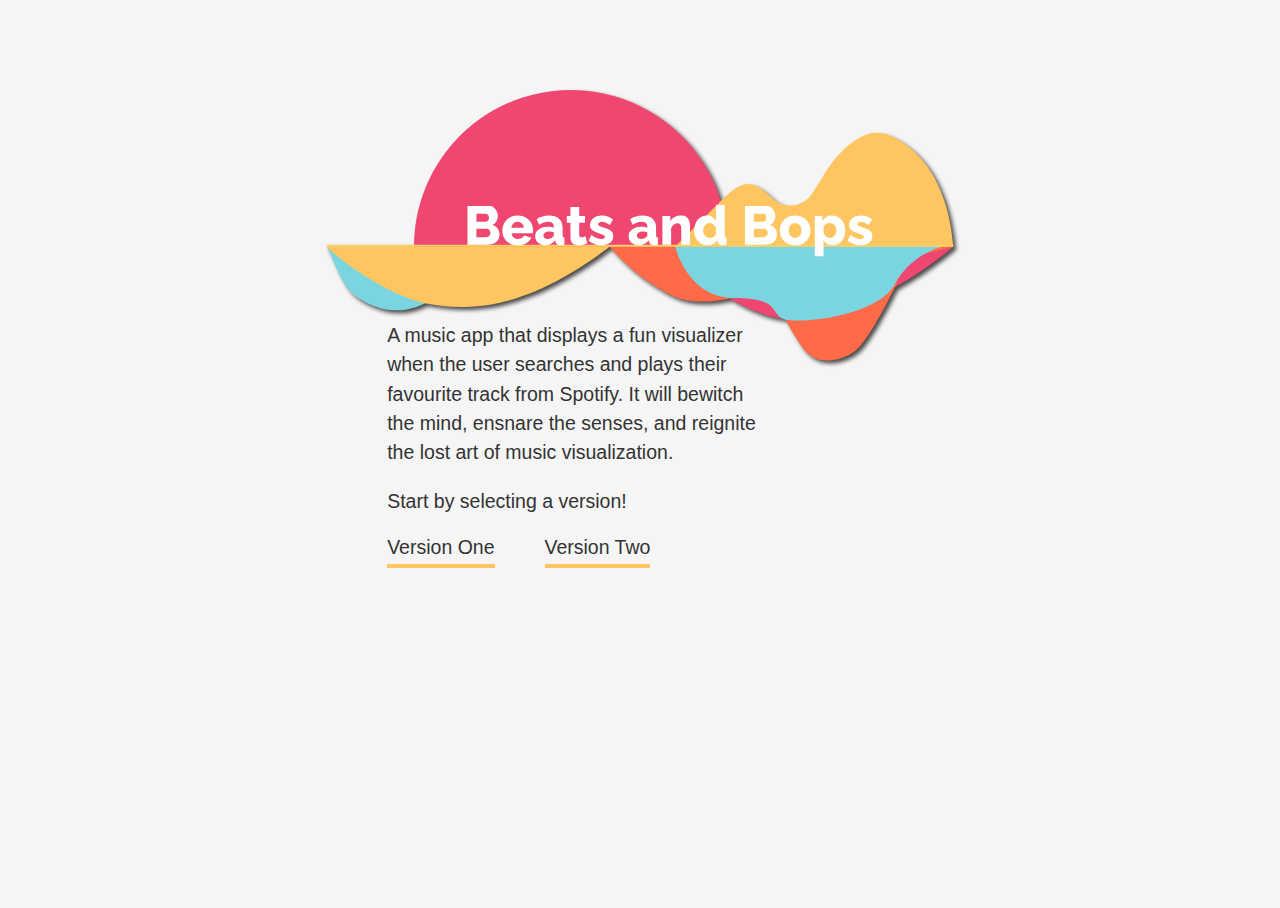
==== commit 4ed22690: "Removed font reference link" ====
--- a/index.html
+++ b/index.html
@@ -7,7 +7,6 @@
     <meta name="viewport" content="width=device-width, initial-scale=1.0">
     <title>Beats and Bops</title>
     <link rel="stylesheet" href="./assets/css/homepageStyle.css">
-    <link href="https://fonts.googleapis.com/css2?family=Lato&display=swap" rel="stylesheet">
 </head>
 <body>
 
--- a/assets/css/homepageStyle.css
+++ b/assets/css/homepageStyle.css
@@ -31,6 +31,8 @@
 
 .logo {
     width: 50%;
+    -webkit-filter: drop-shadow( 3px 3px 2px rgba(0, 0, 0, .7));
+    filter: drop-shadow( 3px 3px 2px rgba(0, 0, 0, .7));
 }
 
 #info {
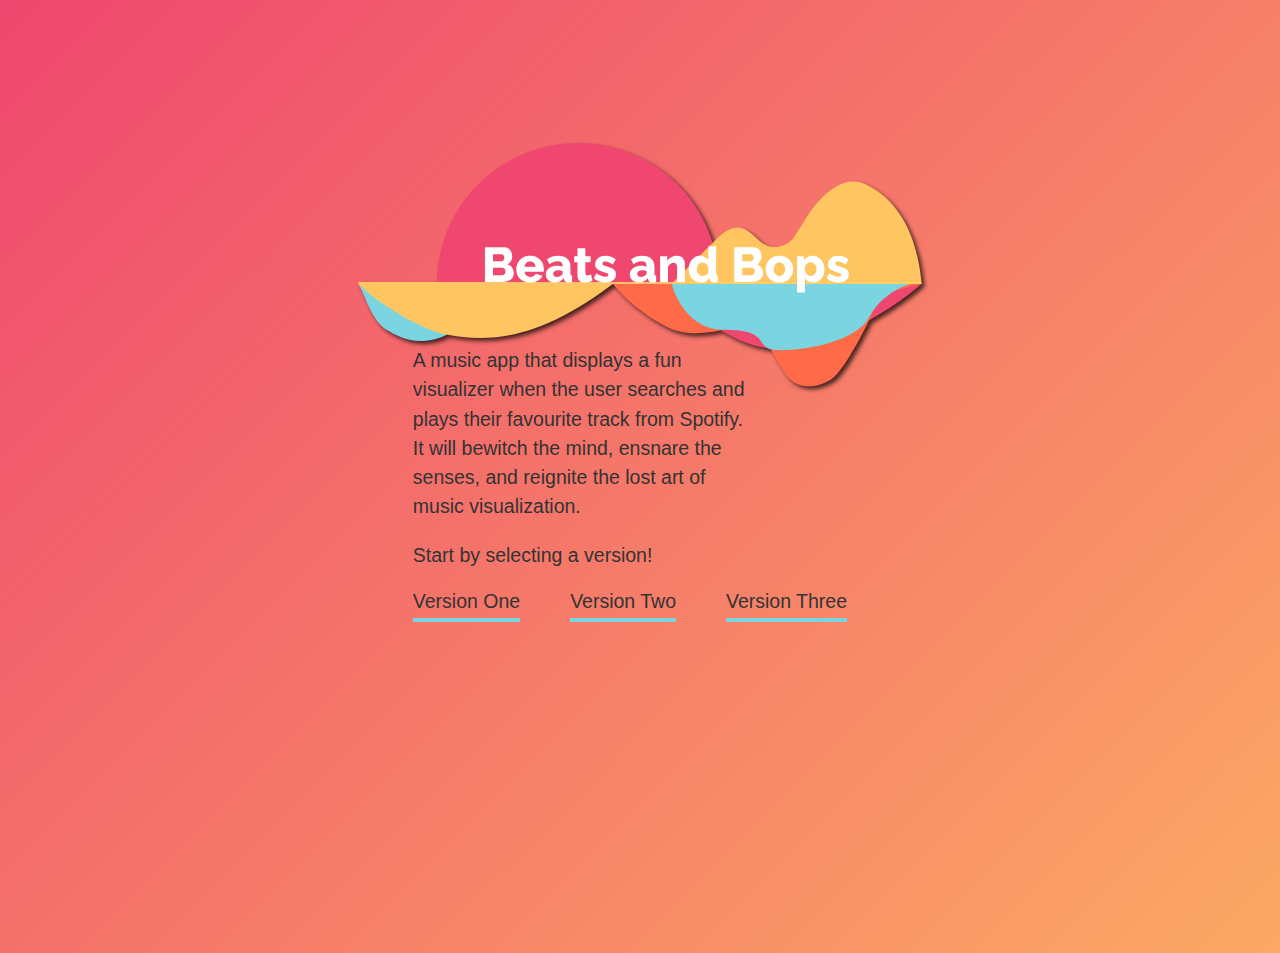
==== commit 0b1fa734: "Initial set up" ====
--- a/index.html
+++ b/index.html
@@ -40,6 +40,10 @@
             <!-- Visualizer Two -->
             <a  class="link" href="./assets/vis2/visualizer2.html">Version Two</a>
         </div>
+        <div class="vis-child">
+            <!-- Visualizer Three -->
+            <a  class="link" href="./visualizer3.html">Version Three</a>
+        </div>
     </div>
 </section>
 
--- a/assets/css/homepageStyle.css
+++ b/assets/css/homepageStyle.css
@@ -1,15 +1,31 @@
 /* Beats and Bops Style Sheet */
 
-/* Accept suggestions for the font */
 html {
     font-family: 'Raleway', sans-serif;
-    background-color: #f5f5f5;
 }
+
 /* The content will cover the whole page (10vh for the margins) */
 body {
     height: 90vh;
     font-size: calc(15px + 0.5vh);
+    padding: 5vh 5% 0 5%;
+    background: linear-gradient(-45deg, #7BD5E1, #FF6B48, #FFC561, #EF476F);
+    animation: gradient 15s ease infinite;
+    background-size: 400% 400%;
 }
+
+@keyframes gradient {
+	0% {
+		background-position: 0% 50%;
+	}
+	50% {
+		background-position: 100% 50%;
+	}
+	100% {
+		background-position: 0% 50%;
+	}
+}
+
 
 p,h1,h2 {
     color: #333;
@@ -60,7 +76,7 @@
 
 .visualizers > div:not(:first-child) {
     margin-left: 50px;
-  }
+}
 
 
 .link {
@@ -70,7 +86,7 @@
     text-decoration: none;
     position: relative;
     width: fit-content;
-    border-bottom: 4px solid #FFC561;
+    border-bottom: 4px solid #7BD5E1;
     padding-bottom: 5px;
     font-size: 1em;
 }
@@ -81,7 +97,7 @@
 
 .link:after {
     content: "";
-    background: #FFC561;
+    background: #7BD5E1;
 	mix-blend-mode: normal;
     width: calc(100% + 20px);
     height: 0;
@@ -95,3 +111,25 @@
 .link:hover::after {
     height: calc(100% + 8px);
 }
+
+@media screen and (max-width: 820px) {
+    #info {
+        margin-top: 20px;
+    }
+    
+    #info h2 {
+        margin: 20px;
+        width: 100%;
+    }
+
+    #info p {
+        text-align: center;
+        margin: 10px 0px;
+        width: 100%;
+    }
+
+    .visualizers {
+        align-self: center;
+        margin: 20px 0px 20px 0px;
+    }
+}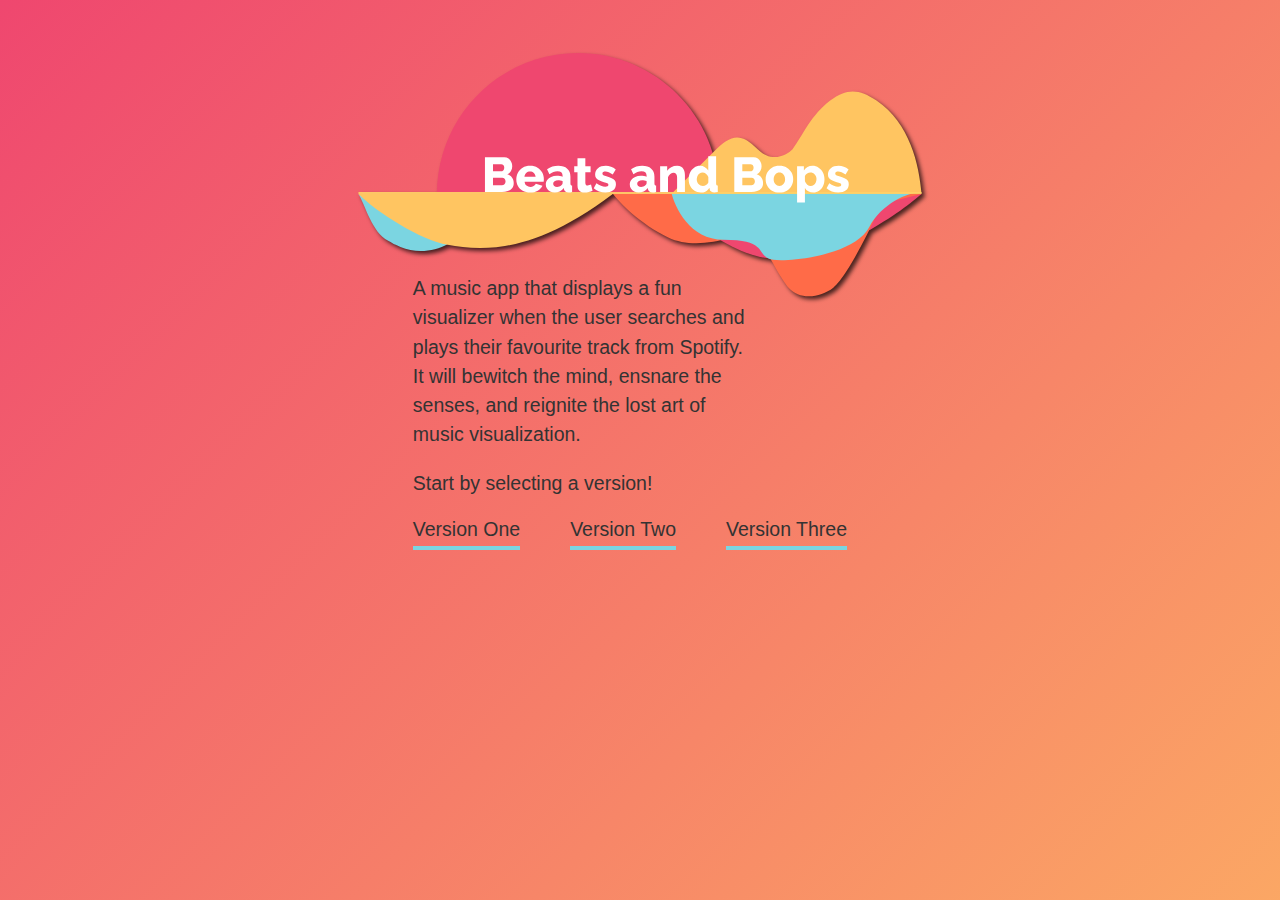
==== commit 7dcf3eee: "File arrangement" ====
--- a/index.html
+++ b/index.html
@@ -38,7 +38,7 @@
         </div>
         <div class="vis-child">
             <!-- Visualizer Two -->
-            <a  class="link" href="./assets/vis2/visualizer2.html">Version Two</a>
+            <a  class="link" href="./visualizer2.html">Version Two</a>
         </div>
         <div class="vis-child">
             <!-- Visualizer Three -->
--- a/assets/css/homepageStyle.css
+++ b/assets/css/homepageStyle.css
@@ -39,7 +39,6 @@
 .wrapper {
     display: flex;
     align-items: center;
-    margin-top: 10vh;
     width: 100%;
     height: 100%;
     flex-direction: column;
@@ -47,6 +46,8 @@
 
 .logo {
     width: 50%;
+    min-width: 300px;
+    min-height: 150px;
     -webkit-filter: drop-shadow( 3px 3px 2px rgba(0, 0, 0, .7));
     filter: drop-shadow( 3px 3px 2px rgba(0, 0, 0, .7));
 }
@@ -54,6 +55,7 @@
 #info {
     display: flex;
     flex-direction: column;
+    padding-top: 2vh;
 }
 
 #info h2 {
